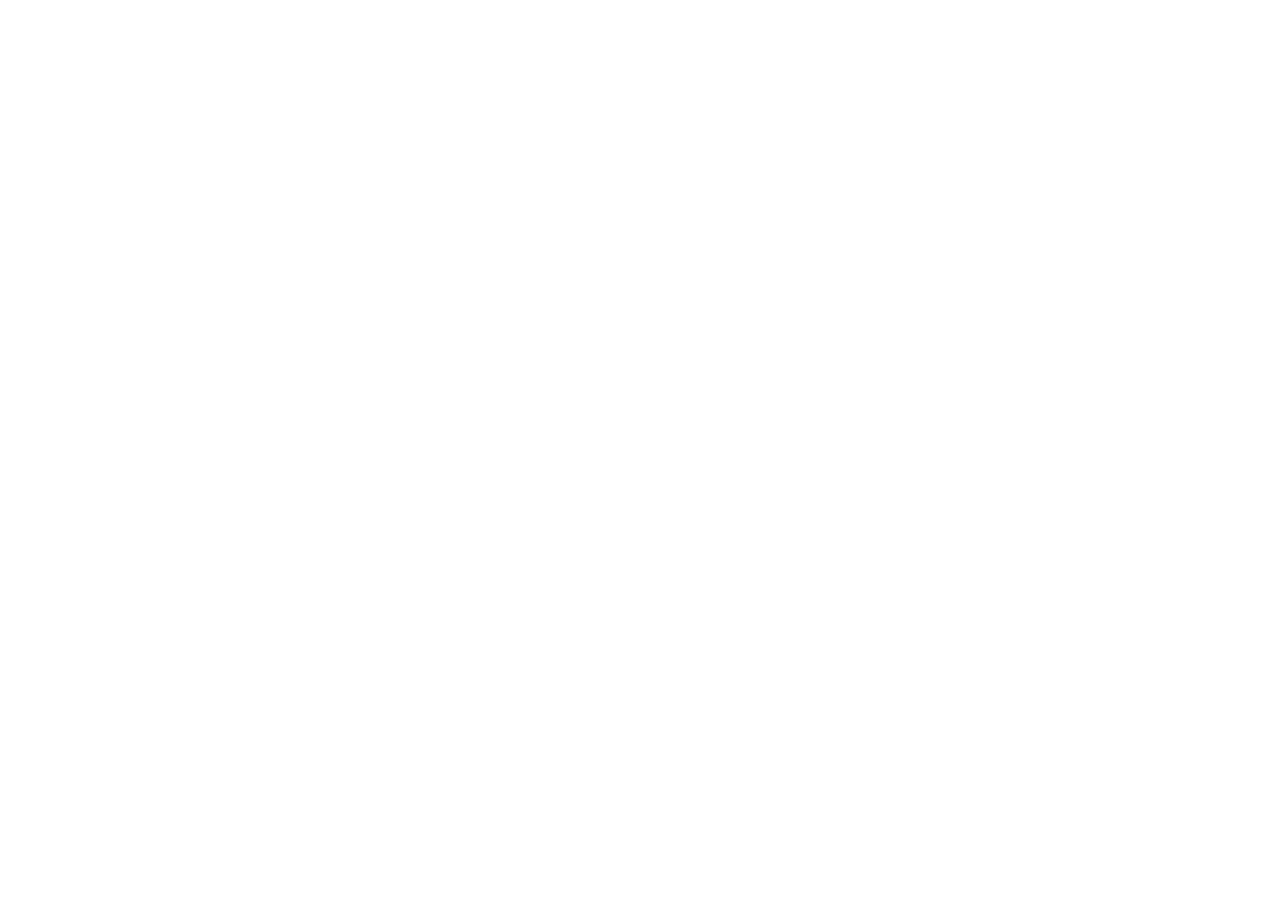
==== tasks/task-1.html @ d1ed2d90 "add basic data" ====
<!DOCTYPE html>
<html lang="en">
  <head>
    <meta charset="UTF-8" />
    <meta http-equiv="X-UA-Compatible" content="IE=edge" />
    <meta name="viewport" content="width=device-width, initial-scale=1.0" />
    <title>Task 1</title>
  </head>
  <body>
    <script src="../js/task-1.js"></script>
  </body>
</html>
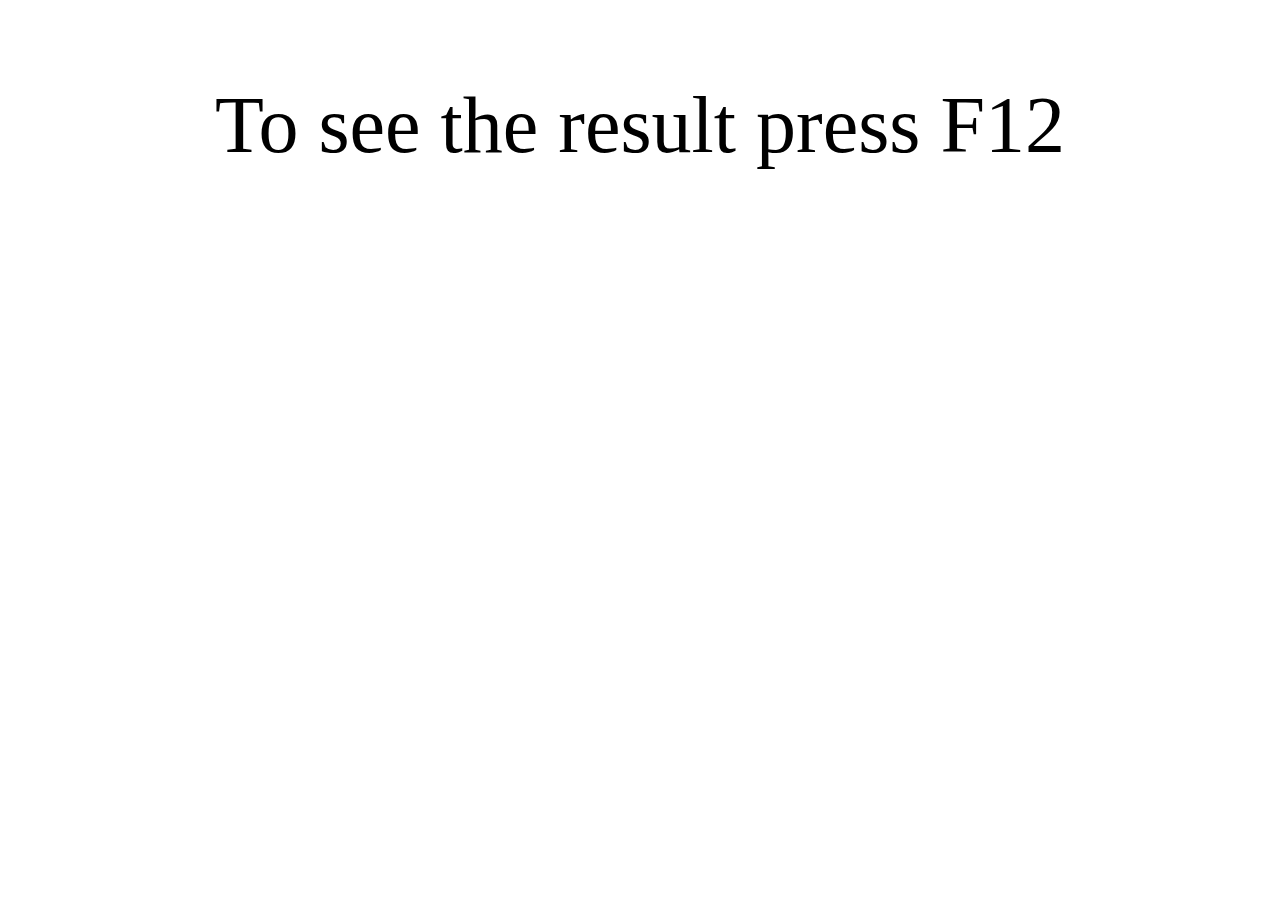
==== commit 70ef12fa: "add work version" ====
--- a/tasks/task-1.html
+++ b/tasks/task-1.html
@@ -4,9 +4,11 @@
     <meta charset="UTF-8" />
     <meta http-equiv="X-UA-Compatible" content="IE=edge" />
     <meta name="viewport" content="width=device-width, initial-scale=1.0" />
+    <link rel="stylesheet" href="../styles/task.style.css" />
     <title>Task 1</title>
   </head>
   <body>
+    <p class="text">To see the result press F12</p>
     <script src="../js/task-1.js"></script>
   </body>
 </html>
--- a/styles/task.style.css
+++ b/styles/task.style.css
@@ -0,0 +1,4 @@
+.text {
+  font-size: 80px;
+  text-align: center;
+}
